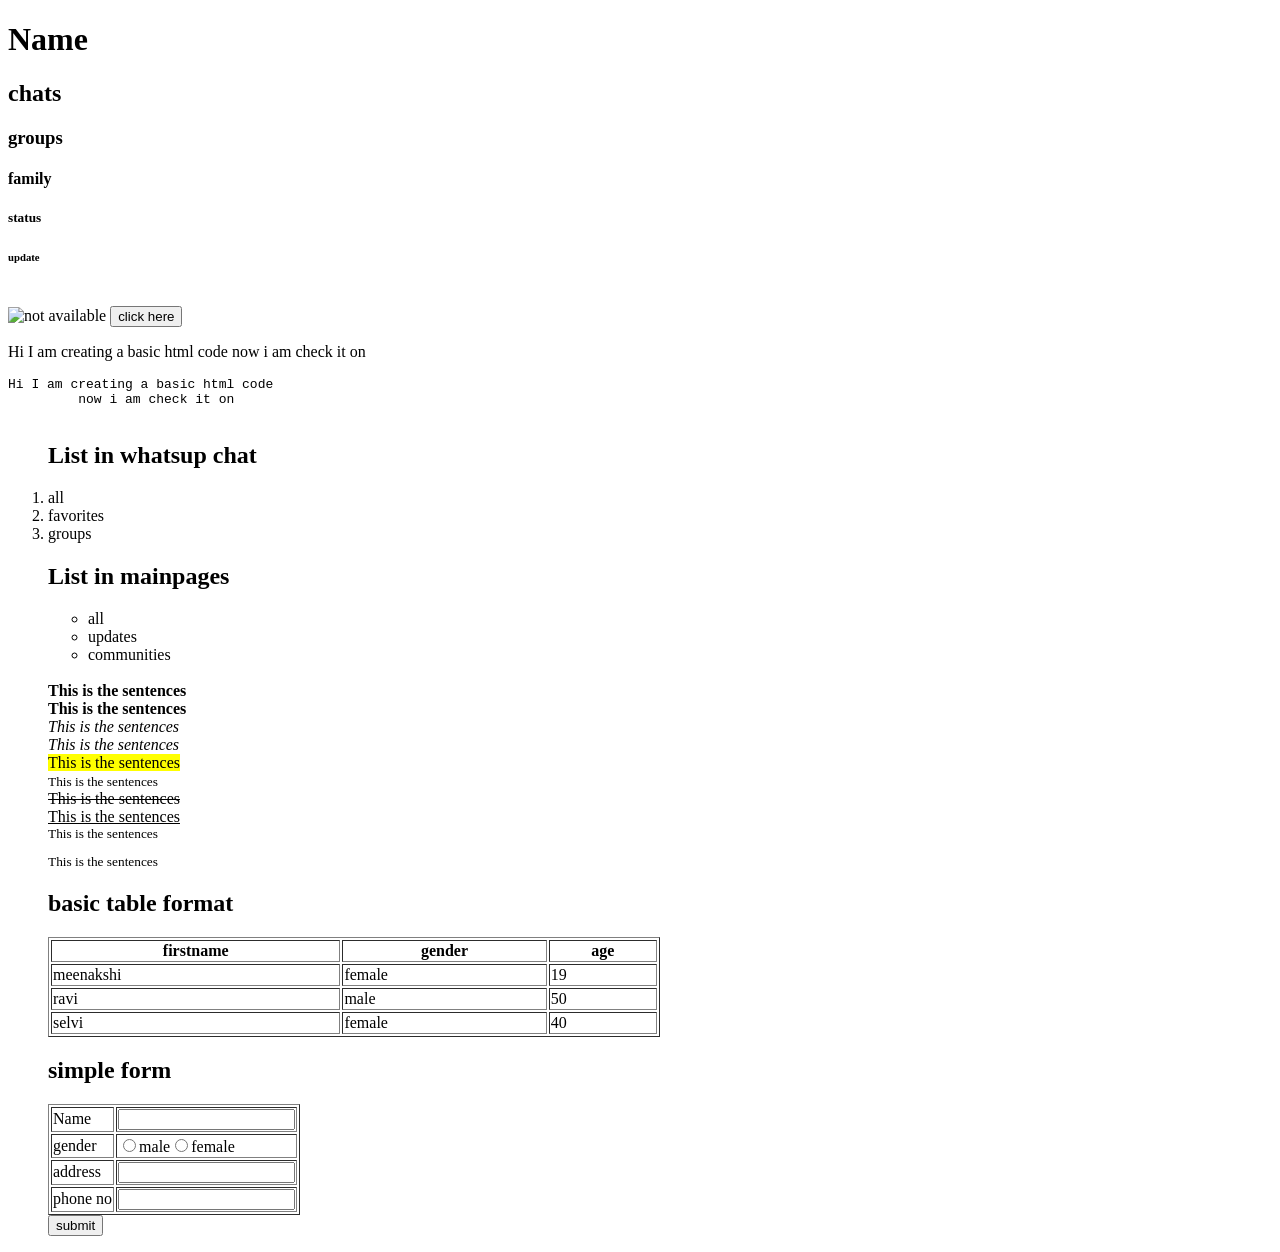
==== index.html @ 21c5e59d "Add files via upload" ====
<!DOCTYPE html>
<html lang="en">
<head>
    <meta charset="UTF-8">
    <meta name="viewport" content="width=device-width, initial-scale=1.0">
    <title>Meenakshi</title>
</head>
<body>
    <h1>Name</h1>
    <h2>chats</h2>
    <h3>groups</h3>
    <h4>family</h4>
    <h5>status</h5>
    <h6>update</h6>
    <br>
    <img src="web.jpg"alt="not available"> 
    <a href="https://web.whatsapp.com/"><button>click here</button></a>
    <br>
    <p>Hi I am creating a basic html code
    now i am check it on
    </p>
     <pre>Hi I am creating a basic html code
         now i am check it on
    </pre>
    <ol>
        <h2>List in whatsup chat</h2>
        <li>all</li>
        <li>favorites</li>
        <li>groups</li>
    </ol>
    <ul>
        <h2>List in mainpages</h2>
        <ul style="list-style-type:square,">
        <li>all</li>
        <li>updates</li>
        <li>communities</li>
    </ul>
    <br>
    <b>This is the sentences</b><br>
    <strong>This is the sentences</strong><br>
    <i>This is the sentences</i><br>
    <em>This is the sentences</em><br>
    <mark>This is the sentences</mark><br>
    <small>This is the sentences</small><br>
    <del>This is the sentences</del><br>
    <ins>This is the sentences</ins><br>
    <sup>This is the sentences</sup><br>
    <sub>This is the sentences</sub><br>

<h2>basic table format</h2>

<table style="width:50%" border="1" >
  <tr>
    <th>firstname</th>
    <th>gender</th>
    <th>age</th>
  </tr> 
  <tr>
    <td>meenakshi</td>
    <td>female</td>
    <td>19</td>
</tr>
<tr>
    <td>ravi</td>
    <td>male</td>
    <td>50</td>
</tr>
<tr>
    <td>selvi</td>
    <td>female</td>
    <td>40</td>
</tr>
</table>

 <h2>simple form</h2>

<form>
 <table border="1">   
   <tr>
   <td> Name </td>
   <td> <input type="text"></td>
   </tr>
   <tr>
   <td> gender </td>
   <td> <input type="radio">male<input type="radio">female</td>
   </tr>
   <tr>
    <td> address</td>
   <td> <input type="text"></td>
   </tr>
   <tr>
    <td>phone no</td>
    <td><input type="number"></td>
   </tr>
   </table>
   <button>submit</button>

</form>

</body>
</html>
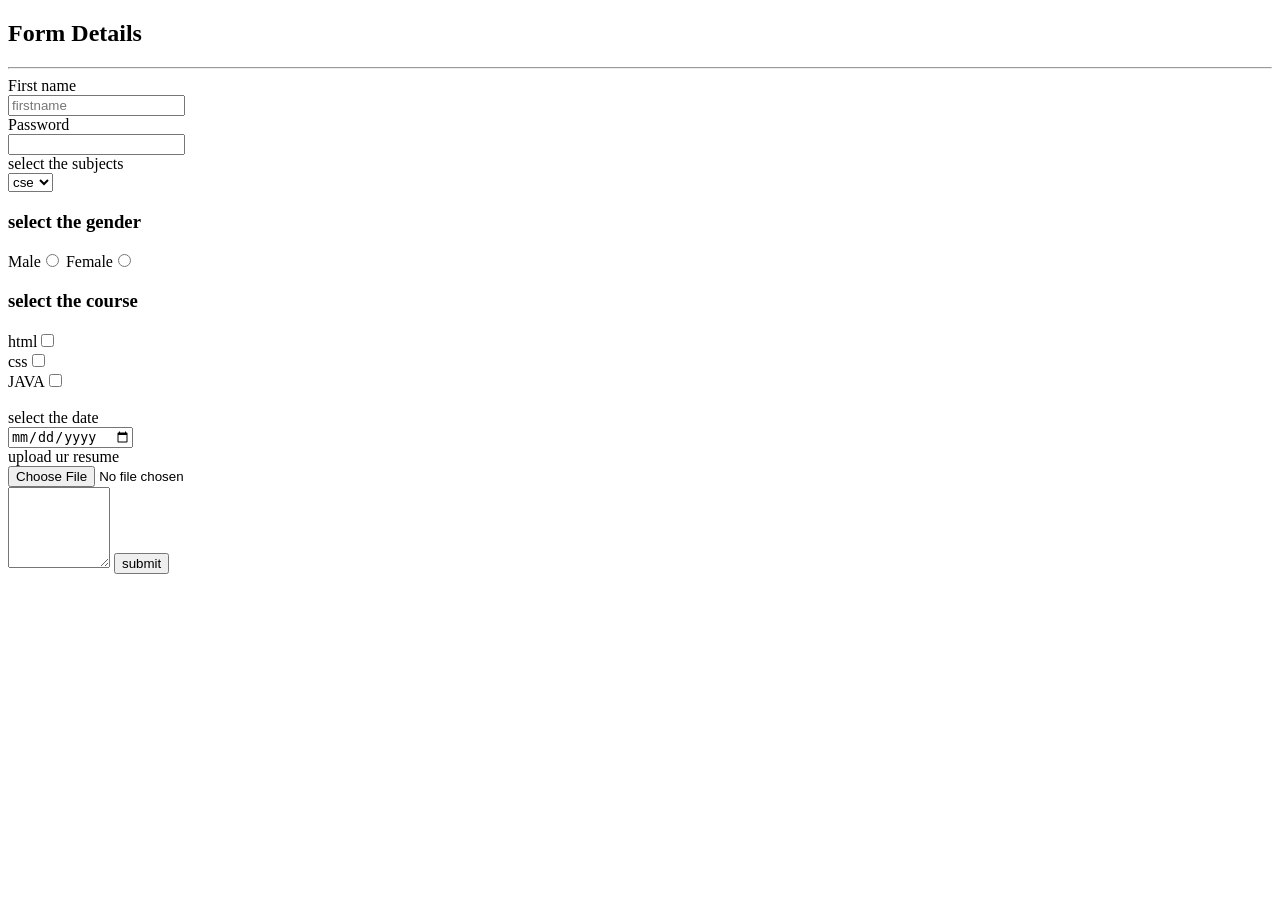
==== commit 6f9f557c: "Add files via upload" ====
--- a/index.html
+++ b/index.html
@@ -3,99 +3,45 @@
 <head>
     <meta charset="UTF-8">
     <meta name="viewport" content="width=device-width, initial-scale=1.0">
-    <title>Meenakshi</title>
+    <title>Form creation</title>
 </head>
 <body>
-    <h1>Name</h1>
-    <h2>chats</h2>
-    <h3>groups</h3>
-    <h4>family</h4>
-    <h5>status</h5>
-    <h6>update</h6>
-    <br>
-    <img src="web.jpg"alt="not available"> 
-    <a href="https://web.whatsapp.com/"><button>click here</button></a>
-    <br>
-    <p>Hi I am creating a basic html code
-    now i am check it on
-    </p>
-     <pre>Hi I am creating a basic html code
-         now i am check it on
-    </pre>
-    <ol>
-        <h2>List in whatsup chat</h2>
-        <li>all</li>
-        <li>favorites</li>
-        <li>groups</li>
-    </ol>
-    <ul>
-        <h2>List in mainpages</h2>
-        <ul style="list-style-type:square,">
-        <li>all</li>
-        <li>updates</li>
-        <li>communities</li>
-    </ul>
-    <br>
-    <b>This is the sentences</b><br>
-    <strong>This is the sentences</strong><br>
-    <i>This is the sentences</i><br>
-    <em>This is the sentences</em><br>
-    <mark>This is the sentences</mark><br>
-    <small>This is the sentences</small><br>
-    <del>This is the sentences</del><br>
-    <ins>This is the sentences</ins><br>
-    <sup>This is the sentences</sup><br>
-    <sub>This is the sentences</sub><br>
+    <h2>Form Details</h2>
+    <hr>
+    <form>
+        <label>First name</label><br>
+        <input type="name" placeholder="firstname"/><br>
+        <label>Password</label><br>
+        <input type="password" /><br>
+        <label>select the subjects</label><br>
+        <select>
+            <option>cse</option>
+            <option>eee</option>
+            <option>ece</option>
+            <option>IT</option>
+        </select>
+        <h3>select the gender</h3>
+        <label>Male</label><input type="radio" name="gender"/>
+        <label>Female</label><input type="radio" name="gender" />
+        <br>
+        <h3>select the course</h3>
+        <label>html</label><input type="checkbox" name="gender"/><br>
+        <label>css</label><input type="checkbox" name="gender"/><br>
+        <label>JAVA</label><input type="checkbox" name="gender"/><br>
+        <br>
 
-<h2>basic table format</h2>
+        <label>select the date</label><br>
+        <input type="date" /><br>
+        <label>upload ur resume</label><br>
+        <input type="file" /><br>
 
-<table style="width:50%" border="1" >
-  <tr>
-    <th>firstname</th>
-    <th>gender</th>
-    <th>age</th>
-  </tr> 
-  <tr>
-    <td>meenakshi</td>
-    <td>female</td>
-    <td>19</td>
-</tr>
-<tr>
-    <td>ravi</td>
-    <td>male</td>
-    <td>50</td>
-</tr>
-<tr>
-    <td>selvi</td>
-    <td>female</td>
-    <td>40</td>
-</tr>
-</table>
+        <textarea cols="10" rows="5">
 
- <h2>simple form</h2>
+        </textarea>
+        <button>submit</button>
 
-<form>
- <table border="1">   
-   <tr>
-   <td> Name </td>
-   <td> <input type="text"></td>
-   </tr>
-   <tr>
-   <td> gender </td>
-   <td> <input type="radio">male<input type="radio">female</td>
-   </tr>
-   <tr>
-    <td> address</td>
-   <td> <input type="text"></td>
-   </tr>
-   <tr>
-    <td>phone no</td>
-    <td><input type="number"></td>
-   </tr>
-   </table>
-   <button>submit</button>
-
-</form>
-
+     </form>
+   
 </body>
+    
 </html>
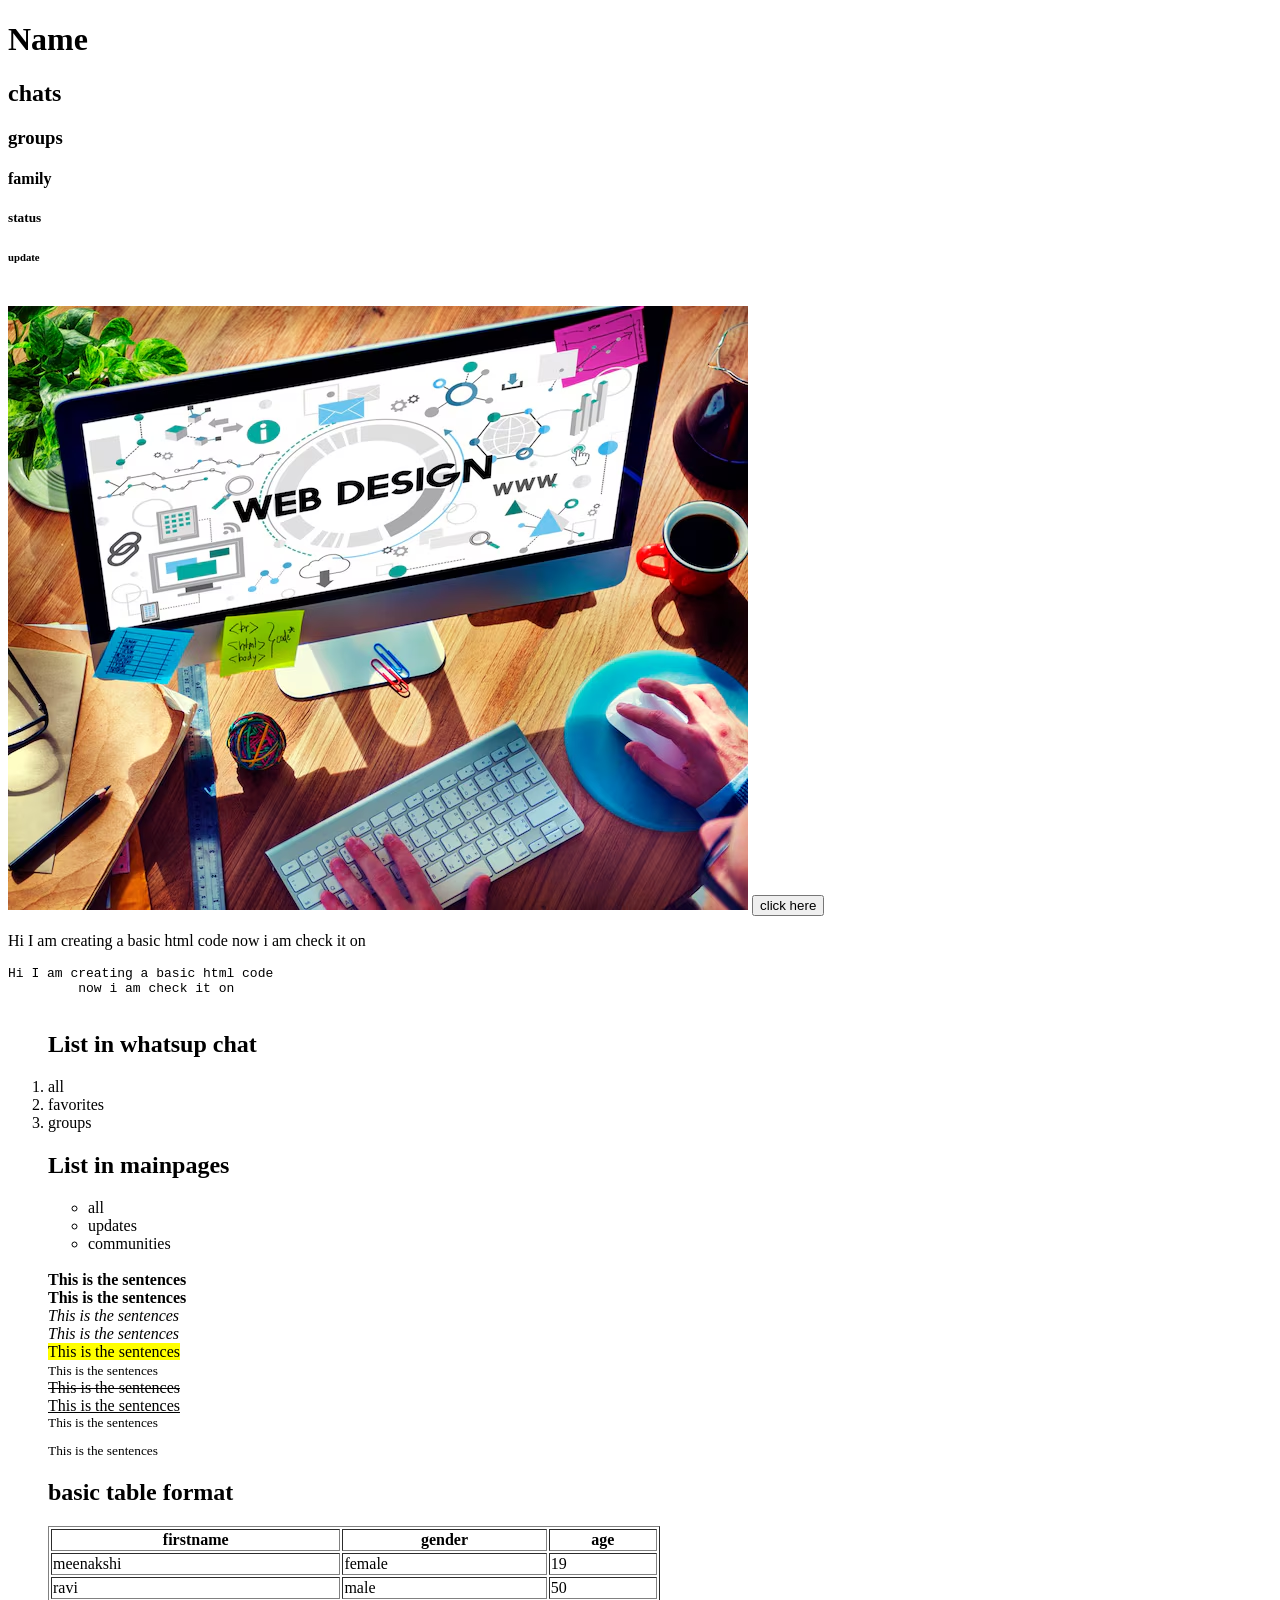
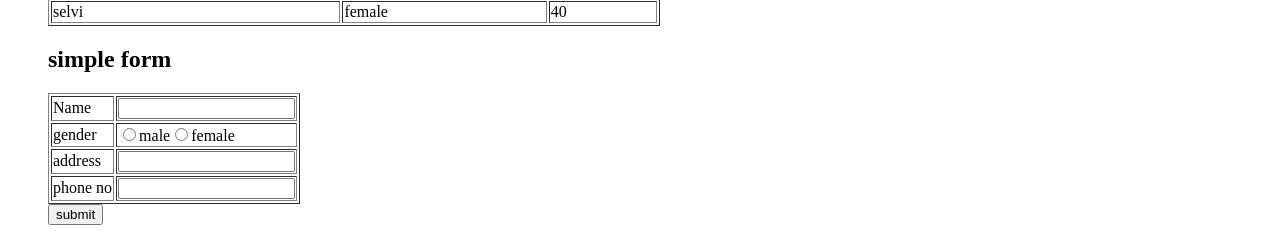
==== commit bd1dba3c: "Add files via upload" ====
--- a/index.html
+++ b/index.html
@@ -3,45 +3,99 @@
 <head>
     <meta charset="UTF-8">
     <meta name="viewport" content="width=device-width, initial-scale=1.0">
-    <title>Form creation</title>
+    <title>Meenakshi</title>
 </head>
 <body>
-    <h2>Form Details</h2>
-    <hr>
-    <form>
-        <label>First name</label><br>
-        <input type="name" placeholder="firstname"/><br>
-        <label>Password</label><br>
-        <input type="password" /><br>
-        <label>select the subjects</label><br>
-        <select>
-            <option>cse</option>
-            <option>eee</option>
-            <option>ece</option>
-            <option>IT</option>
-        </select>
-        <h3>select the gender</h3>
-        <label>Male</label><input type="radio" name="gender"/>
-        <label>Female</label><input type="radio" name="gender" />
-        <br>
-        <h3>select the course</h3>
-        <label>html</label><input type="checkbox" name="gender"/><br>
-        <label>css</label><input type="checkbox" name="gender"/><br>
-        <label>JAVA</label><input type="checkbox" name="gender"/><br>
-        <br>
+    <h1>Name</h1>
+    <h2>chats</h2>
+    <h3>groups</h3>
+    <h4>family</h4>
+    <h5>status</h5>
+    <h6>update</h6>
+    <br>
+    <img src="web.jpg"alt="not available"> 
+    <a href="https://web.whatsapp.com/"><button>click here</button></a>
+    <br>
+    <p>Hi I am creating a basic html code
+    now i am check it on
+    </p>
+     <pre>Hi I am creating a basic html code
+         now i am check it on
+    </pre>
+    <ol>
+        <h2>List in whatsup chat</h2>
+        <li>all</li>
+        <li>favorites</li>
+        <li>groups</li>
+    </ol>
+    <ul>
+        <h2>List in mainpages</h2>
+        <ul style="list-style-type:square,">
+        <li>all</li>
+        <li>updates</li>
+        <li>communities</li>
+    </ul>
+    <br>
+    <b>This is the sentences</b><br>
+    <strong>This is the sentences</strong><br>
+    <i>This is the sentences</i><br>
+    <em>This is the sentences</em><br>
+    <mark>This is the sentences</mark><br>
+    <small>This is the sentences</small><br>
+    <del>This is the sentences</del><br>
+    <ins>This is the sentences</ins><br>
+    <sup>This is the sentences</sup><br>
+    <sub>This is the sentences</sub><br>
 
-        <label>select the date</label><br>
-        <input type="date" /><br>
-        <label>upload ur resume</label><br>
-        <input type="file" /><br>
+<h2>basic table format</h2>
 
-        <textarea cols="10" rows="5">
+<table style="width:50%" border="1" >
+  <tr>
+    <th>firstname</th>
+    <th>gender</th>
+    <th>age</th>
+  </tr> 
+  <tr>
+    <td>meenakshi</td>
+    <td>female</td>
+    <td>19</td>
+</tr>
+<tr>
+    <td>ravi</td>
+    <td>male</td>
+    <td>50</td>
+</tr>
+<tr>
+    <td>selvi</td>
+    <td>female</td>
+    <td>40</td>
+</tr>
+</table>
 
-        </textarea>
-        <button>submit</button>
+ <h2>simple form</h2>
 
-     </form>
-   
+<form>
+ <table border="1">   
+   <tr>
+   <td> Name </td>
+   <td> <input type="text"></td>
+   </tr>
+   <tr>
+   <td> gender </td>
+   <td> <input type="radio">male<input type="radio">female</td>
+   </tr>
+   <tr>
+    <td> address</td>
+   <td> <input type="text"></td>
+   </tr>
+   <tr>
+    <td>phone no</td>
+    <td><input type="number"></td>
+   </tr>
+   </table>
+   <button>submit</button>
+
+</form>
+
 </body>
-    
 </html>
